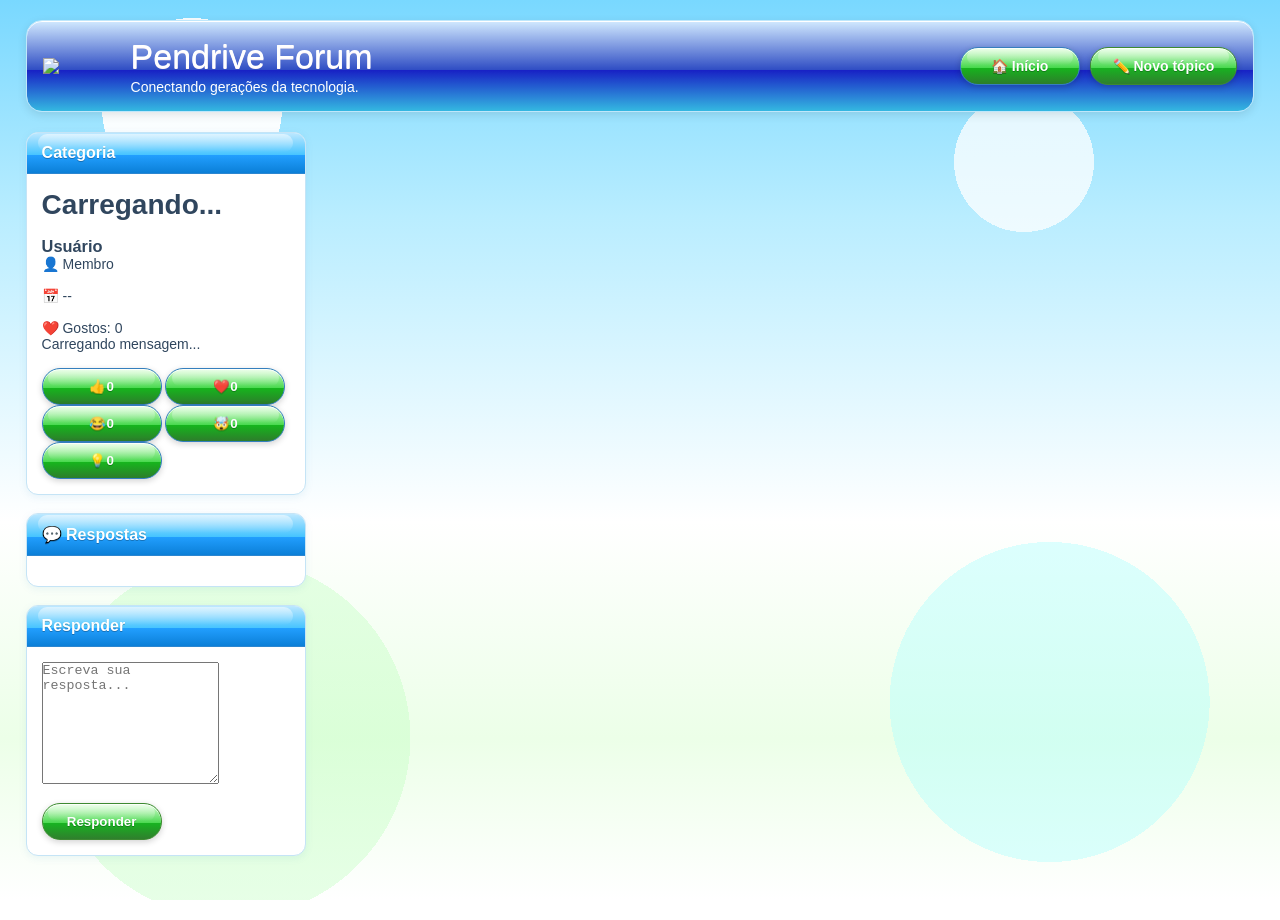
==== pages/topico.html @ 111d5592 "Add files via upload" ====
<!DOCTYPE html>
<html lang="pt-BR">

<head>

<meta charset="UTF-8">
<meta name="viewport" content="width=device-width, initial-scale=1.0">

<title>Tópico - Pendrive Forum</title>

<link rel="icon" href="../assets/favicon.png">
<link rel="stylesheet" href="../style.css">

</head>

<body>

<header>

<div class="topbar">

<div class="logo-area">

<img src="../assets/logo.png" class="logo">

<div class="logo-text">

<h1>Pendrive Forum</h1>
<p>Conectando gerações da tecnologia.</p>

</div>

</div>

<div class="user-buttons">

<a href="../index.html" class="glass-button">
🏠 Início
</a>

<a href="novo.html" class="glass-button green">
✏️ Novo tópico
</a>

</div>

</div>

</header>

<div class="wrapper">

<main class="content">

<div class="panel">

<h2 id="categoria">
Categoria
</h2>

<div class="panel-content">

<h1 id="titulo">

Carregando...

</h1>

<br>

<div class="topic-post">

<div class="author-card">

<h3 id="autor">

Usuário

</h3>

<p id="cargo">

👤 Membro

</p>

<br>

<p>

📅
<span id="data">
--
</span>

</p>

<br>

<p>

❤️ Gostos:
<span id="gostos">

0

</span>

</p>

</div>

<div class="post-content">

<div id="mensagem">

Carregando mensagem...

</div>

<br>

<div class="reacoes">

<button class="glass-button">

👍 <span id="curtir">0</span>

</button>

<button class="glass-button">

❤️ <span id="gostei">0</span>

</button>

<button class="glass-button">

😂 <span id="engracado">0</span>

</button>

<button class="glass-button">

🤯 <span id="impressionante">0</span>

</button>

<button class="glass-button">

💡 <span id="util">0</span>

</button>

</div>

</div>

</div>

</div>

</div>

<div class="panel">

<h2>💬 Respostas</h2>

<div class="panel-content">

<div id="listaRespostas">

<!-- As respostas serão carregadas aqui -->

</div>

</div>

</div>

<div class="panel">

<h2>Responder</h2>

<div class="panel-content">

<form id="respostaForm">

<textarea

id="resposta"

rows="8"

placeholder="Escreva sua resposta..."

required

></textarea>

<br><br>

<button

type="submit"

class="glass-button green">

Responder

</button>

</form>

</div>

</div>

</main>

</div>

<script type="module">

import {

    carregarTopico,

    carregarRespostas,

    responderTopico,

    adicionarVisualizacao

} from "../firebase.js";

/* ===========================
   ID do tópico
=========================== */

const parametros = new URLSearchParams(window.location.search);

const id = parametros.get("id");

/* ===========================
   Incrementa visualização
=========================== */

await adicionarVisualizacao(id);

/* ===========================
   Carrega tópico
=========================== */

const topico = await carregarTopico(id);

document.getElementById("categoria").textContent =
topico.categoria;

document.getElementById("titulo").textContent =
topico.titulo;

document.getElementById("autor").textContent =
topico.autor;

document.getElementById("cargo").textContent =
topico.cargo;

document.getElementById("mensagem").textContent =
topico.mensagem;

document.getElementById("curtir").textContent =
topico.reacoes.curtir;

document.getElementById("gostei").textContent =
topico.reacoes.gostei;

document.getElementById("engracado").textContent =
topico.reacoes.engraçado;

document.getElementById("impressionante").textContent =
topico.reacoes.impressionante;

document.getElementById("util").textContent =
topico.reacoes.util;

/* ===========================
   Data
=========================== */

if(topico.data){

    const data = topico.data.toDate();

    document.getElementById("data").textContent =
    data.toLocaleString("pt-BR");

}

/* ===========================
   Gostos
=========================== */

document.getElementById("gostos").textContent =
topico.gostos ?? 0;

/* ===========================
   Respostas
=========================== */

await carregarRespostas(id);

</script>

<script type="module">

const listaRespostas = document.getElementById("listaRespostas");

const respostas = await carregarRespostas(id);

listaRespostas.innerHTML = "";

respostas.forEach((resposta)=>{

    const div = document.createElement("div");

    div.className = "topic-card";

    div.innerHTML = `

        <div class="topic-icon">

            👤

        </div>

        <div class="topic-info">

            <h3>${resposta.autor}</h3>

            <p>${resposta.cargo}</p>

            <br>

            <div>

                ${resposta.mensagem}

            </div>

        </div>

        <div class="last-post">

            ${resposta.data}

        </div>

    `;

    listaRespostas.appendChild(div);

});

/* ===========================
   Enviar resposta
=========================== */

const formulario = document.getElementById("respostaForm");

formulario.addEventListener("submit",async(e)=>{

    e.preventDefault();

    const mensagem = document
        .getElementById("resposta")
        .value
        .trim();

    if(mensagem===""){

        return;

    }

    try{

        await responderTopico(

            id,

            mensagem

        );

        location.reload();

    }

    catch(erro){

        console.error(erro);

        alert("Não foi possível enviar a resposta.");

    }

});

</script>

</body>
</html>
---- style.css ----
/*==================================================
 Pendrive Forum
 style.css
 Parte 1
==================================================*/

/*=========================
 Reset
=========================*/

*{
    margin:0;
    padding:0;
    box-sizing:border-box;
}

html{

    scroll-behavior:smooth;

}

body{

    font-family:"Segoe UI",Tahoma,Arial,sans-serif;
    font-size:14px;
    color:#30465e;

    overflow-x:hidden;

    min-height:100vh;

    background:

    radial-gradient(circle at 15% 12%,rgba(255,255,255,.95) 0 90px,transparent 90px), radial-gradient(circle at 80% 18%,rgba(255,255,255,.75) 0 70px,transparent 70px), radial-gradient(circle at 82% 78%,rgba(170,255,255,.40) 0 160px,transparent 160px), radial-gradient(circle at 18% 82%,rgba(185,255,185,.35) 0 180px,transparent 180px), linear-gradient( to bottom, #79d8ff 0%, #b9edff 24%, #ffffff 58%, #ecffe8 82%, #ffffff 100% );

    background-attachment:fixed;

}

/*=========================
 Links
=========================*/

a{

    color:#0c72bc;
    text-decoration:none;
    transition:.18s;

}

a:hover{

    color:#009cff;

}

/*=========================
 Layout
=========================*/

.wrapper{

    width:min(1400px,96%);

    margin:20px auto;

    display:grid;

    grid-template-columns:280px 1fr;

    gap:18px;

}

.sidebar{

    display:flex;
    flex-direction:column;
    gap:16px;

}

.content{

    display:flex;
    flex-direction:column;
    gap:18px;

}

/*=========================
 Cabeçalho
=========================*/

header{

    width:min(1400px,96%);

    margin:20px auto 12px;

}

.topbar{

    display:flex;

    justify-content:space-between;

    align-items:center;

    gap:20px;

    padding:16px;

    border-radius:16px;

    background:

    linear-gradient( to bottom, #d2eaff 0%, #2d4bc3 55%, #1822c5 55%, #34b8e1 100% );

    border:1px solid #bfe7fb;

    backdrop-filter:blur(2px);

    box-shadow:

    inset 0 1px white,

    0 3px 10px rgba(0,0,0,.10);

}

/*=========================
 Logo
=========================*/

.logo-area{

    display:flex;

    align-items:center;

    gap:16px;

}

.logo{

    width:72px;

    height:auto;

}

.logo-text h1{

    font-size:34px;

    font-weight:300;

    color:#fff;

    text-shadow:0 1px #fff4f4;

}

.logo-text p{

    margin-top:3px;

    color:#fff;

}

/*=========================
 Botões
=========================*/

.user-buttons{

    display:flex;

    gap:10px;

}

.glass-button{

    position:relative;

    overflow:hidden;

    display:inline-flex;

    align-items:center;

    justify-content:center;

    padding:10px 22px;

    min-width:120px;

    border-radius:18px;

    color:white;

    font-weight:600;

    text-shadow:0 1px rgba(0,0,0,.25);

    border:1px solid #357fbe;

    background:

    linear-gradient( to bottom, #d8ffd2 0%, #46d84c 55%, #16b51d 55%, #2d7d2b 100% );

    box-shadow:

    inset 0 1px rgba(255,255,255,.9), 0 2px 6px rgba(0,0,0,.18);

}

.glass-button::before{

    content:"";

    position:absolute;

    left:5%;

    top:1px;

    width:90%;

    height:45%;

    border-radius:20px;

    background:

    linear-gradient(
        to bottom,
        rgba(255,255,255,.95),
        rgba(255,255,255,0)
    );

    opacity:.55;

}

.glass-button:hover{

    filter:brightness(1.05);

}

.glass-button.green{

    border-color:#3d8a31;

    background:

    linear-gradient(
        to bottom,
        #d9ffd4 0%,
        #49d84f 55%,
        #18b321 55%,
        #2f7f2d 100%
    );

}

/*=========================
 Menu
=========================*/

.navbar{

    width:min(1400px,96%);

    margin:0 auto 18px;

    display:flex;

    flex-wrap:wrap;

    justify-content:center;

    gap:8px;

    padding:8px;

    border-radius:14px;

    background:linear-gradient( to bottom, #d2eaff 0%, #2853ff 55%, #2531f9 55%, #34b8e1 100% );

    border:1px solid #bfe5fb;

    box-shadow:

    inset 0 1px white,

    0 2px 6px rgba(0,0,0,.08);

}

.navbar a{

    position:relative;

    display:flex;

    align-items:center;

    gap:8px;

    padding:9px 15px;

    border-radius:10px;

    color:#fff;

    font-weight:600;

}

.navbar a:hover{

    background:

    linear-gradient(
        to bottom,
        #ffffff,
        #dff4ff
    );

}

.navbar img{

    width:20px;

    height:20px;

}

/*==================================================
 Pendrive Forum
 style.css
 Parte 2
==================================================*/

/*=========================
 Painéis
=========================*/

.panel{

    background:#ffffff;

    border:1px solid #c5e4f6;

    border-radius:12px;

    overflow:hidden;

    box-shadow:

        inset 0 1px 0 #ffffff,

        0 2px 8px rgba(0,120,180,.08);

}

/*=========================
 Cabeçalhos dos painéis
=========================*/

.panel h2{

    position:relative;

    padding:11px 15px;

    font-size:16px;

    font-weight:600;

    color:#ffffff;

    text-shadow:0 1px rgba(0,0,0,.25);

    background:

    linear-gradient(
        to bottom,
        #bde8ff 0%,
        #46c4ff 55%,
        #229fff 55%,
        #0b7fd7 100%
    );

    border-bottom:1px solid #2b86d0;

}

.panel h2::before{

    content:"";

    position:absolute;

    left:4%;

    top:1px;

    width:92%;

    height:45%;

    border-radius:18px;

    background:

    linear-gradient(
        to bottom,
        rgba(255,255,255,.95),
        rgba(255,255,255,0)
    );

    opacity:.55;

}

/*=========================
 Conteúdo interno
=========================*/

.panel-content{

    padding:15px;

}

/*=========================
 Hero
=========================*/

.hero{

    position:relative;

    overflow:hidden;

    padding:28px;

    border-radius:12px;

    background:

    linear-gradient( to bottom, rgba(175, 244, 255, 0.97), rgba(151, 222, 255, 0.94) );

    border:1px solid #009dff;

    backdrop-filter:blur(2px);

    box-shadow:

        inset 0 1px white,

        0 2px 8px rgba(0,140,200,.08);

}

.hero::before{

    content:"";

    position:absolute;

    left:3%;

    top:1px;

    width:94%;

    height:48%;

    border-radius:20px;

    background:

    linear-gradient(
        to bottom,
        rgba(255,255,255,.92),
        rgba(255,255,255,0)
    );

}

.hero h2{

    position:relative;

    font-size:32px;

    font-weight:300;

    color:#0b73bf;

}

.hero p{

    position:relative;

    margin-top:10px;

    color:#5f788d;

    line-height:1.8;

}

/*=========================
 Lista lateral
=========================*/

.category-list{

    list-style:none;

}

.category-list li{

    display:flex;

    align-items:center;

    gap:10px;

    padding:10px 12px;

    border-bottom:1px solid #00a4ff;

    transition:.15s;

}

.category-list li:last-child{

    border-bottom:none;

}

.category-list li:hover{

    background:

    linear-gradient(
        to bottom,
        #ffffff,
        #eef9ff
    );

}

.category-list img{

    width:24px;

    height:24px;

}

.category-list a{

    font-weight:600;

    color:#2f6187;

}

/*=========================
 Estatísticas
=========================*/

.stats{

    display:flex;

    flex-direction:column;

    gap:8px;

}

.stats p{

    padding:9px 10px;

    background:#f8fdff;

    border:1px solid #e2f2fb;

    border-radius:6px;

    color:#5e778c;

}

/*=========================
 Membros online
=========================*/

.online-users{

    display:flex;

    flex-direction:column;

    gap:8px;

}

.online-users p{

    padding:9px 10px;

    border-radius:6px;

    background:#f8fdff;

    border:1px solid #e2f2fb;

    color:#5d768b;

}

/*==================================================
 Pendrive Forum
 style.css
 Parte 3
==================================================*/

/*=========================
 Área dos tópicos
=========================*/

.forum-list{

    display:flex;

    flex-direction:column;

    gap:14px;

}

/*=========================
 Cabeçalho da seção
=========================*/

.section-title{

    position:relative;

    display:flex;

    justify-content:space-between;

    align-items:center;

    padding:10px 14px;

    border-radius:12px;

    overflow:hidden;

    color:#fff;

    border:1px solid #2f84cf;

    background:

    linear-gradient(
        to bottom,
        #bfe9ff 0%,
        #49c5ff 55%,
        #1ea0ff 55%,
        #0c7fd5 100%
    );

    text-shadow:0 1px rgba(0,0,0,.25);

}

.section-title::before{

    content:"";

    position:absolute;

    top:1px;
    left:4%;

    width:92%;
    height:45%;

    border-radius:18px;

    background:

    linear-gradient(
        to bottom,
        rgba(255,255,255,.95),
        rgba(255,255,255,0)
    );

    opacity:.55;

}

.section-title h2{

    position:relative;

    font-size:17px;

    font-weight:600;

}

/*=========================
 Botão Novo Tópico
=========================*/

.new-topic{

    position:relative;

    overflow:hidden;

    padding:8px 18px;

    border-radius:18px;

    color:white;

    font-weight:600;

    border:1px solid #398531;

    background:

    linear-gradient( to bottom, #d8ffd2 0%, #46d84c 55%, #16b51d 55%, #2d7d2b 100% );

    text-shadow:0 1px rgba(0,0,0,.25);

}

.new-topic::before{

    content:"";

    position:absolute;

    left:5%;
    top:1px;

    width:90%;
    height:45%;

    border-radius:18px;

    background:

    linear-gradient(
        to bottom,
        rgba(255,255,255,.95),
        rgba(255,255,255,0)
    );

}

/*=========================
 Lista dos tópicos
=========================*/

.topic-card{

    display:grid;

    grid-template-columns:

        58px
        minmax(260px,1fr)
        95px
        110px
        180px;

    align-items:center;

    gap:14px;

    padding:14px;

    border:1px solid #c8e5f7;

    border-radius:10px;

    background:white;

    transition:.15s;

}

.topic-card:nth-child(even){

    background:#fff;

}

.topic-card:hover{

    border-color:#97d8ff;

    background:

    linear-gradient(
        to bottom,
        #ffffff,
        #edfaff
    );

}

/*=========================
 Ícone
=========================*/

.topic-icon{

    display:flex;

    align-items:center;

    justify-content:center;

    font-size:32px;

}

/*=========================
 Informações
=========================*/

.topic-info{

    min-width:0;

}

.topic-info h3{

    margin-bottom:5px;

}

.topic-info a{

    color:#0c72bc;

    font-size:17px;

    font-weight:600;

}

.topic-info a:hover{

    text-decoration:underline;

}

.topic-info p{

    font-size:13px;

    color:#718798;

    white-space:nowrap;

    overflow:hidden;

    text-overflow:ellipsis;

}

/*=========================
 Estatísticas
=========================*/

.topic-stats{

    text-align:center;

}

.topic-stats strong{

    display:block;

    font-size:19px;

    color:#0c73be;

}

.topic-stats small{

    color:#7b91a0;

    font-size:12px;

}

/*=========================
 Última resposta
=========================*/

.last-post{

    text-align:right;

}

.last-post strong{

    color:#0b72bc;

    font-size:14px;

}

.last-post p{

    margin-top:4px;

    color:#5f7687;

    font-size:13px;

}

.last-post small{

    color:#8197a5;

    font-size:12px;

}

/*=========================
 Separação
=========================*/

.topic-card + .topic-card{

    margin-top:-4px;

}

/*==================================================
 Pendrive Forum
 style.css
 Parte 4
==================================================*/

/*=========================
 Categorias
=========================*/

.category-grid{

    display:flex;

    flex-direction:column;

    gap:12px;

}

.category-card{

    display:grid;

    grid-template-columns:
        60px
        minmax(250px,1fr)
        100px
        100px
        180px;

    align-items:center;

    gap:15px;

    padding:14px;

    background:#ffffff;

    border:1px solid #c8e4f5;

    border-radius:10px;

    transition:.15s;

}

.category-card:nth-child(even){

    background:#f9fdff;

}

.category-card:hover{

    background:

    linear-gradient(
        to bottom,
        #ffffff,
        #eefaff
    );

    border-color:#8fd8ff;

}

.category-card img{

    width:42px;

    height:42px;

}

.category-card h3{

    color:#0b72bd;

    font-size:18px;

    font-weight:600;

    margin-bottom:4px;

}

.category-card p{

    color:#6d8597;

    font-size:13px;

    line-height:1.5;

}

/*=========================
 Rodapé
=========================*/

footer{

    width:min(1400px,96%);

    margin:25px auto;

    background:#ffffff;

    border:1px solid #c5e2f4;

    border-radius:12px;

    overflow:hidden;

    box-shadow:

        inset 0 1px white,

        0 2px 8px rgba(0,120,180,.08);

}

.footer-top{

    height:8px;

    background:

    linear-gradient(
        to right,
        #22a9ff,
        #4fd85d,
        #ffe86a,
        #ff9e4d,
        #22a9ff
    );

}

.footer-content{

    display:flex;

    justify-content:space-between;

    align-items:center;

    flex-wrap:wrap;

    gap:20px;

    padding:18px;

}

.footer-content h3{

    color:#0b72bc;

    font-weight:300;

    margin-bottom:5px;

}

.footer-content p{

    color:#728796;

    line-height:1.6;

}

/*=========================
 Scrollbar
=========================*/

::-webkit-scrollbar{

    width:12px;

}

::-webkit-scrollbar-track{

    background:#eefbff;

}

::-webkit-scrollbar-thumb{

    border-radius:20px;

    background:

    linear-gradient(
        to bottom,
        #bfe9ff 0%,
        #46c4ff 55%,
        #219fff 55%,
        #0d7ed4 100%
    );

}

/*=========================
 Seleção
=========================*/

::selection{

    background:#8cddff;

    color:#05314f;

}

/*=========================
 Responsividade
=========================*/

@media (max-width:1200px){

    .wrapper{

        grid-template-columns:250px 1fr;

    }

}

@media (max-width:900px){

    .wrapper{

        grid-template-columns:1fr;

    }

    .sidebar{

        order:2;

    }

    .content{

        order:1;

    }

    .topbar{

        flex-direction:column;

        text-align:center;

    }

    .logo-area{

        justify-content:center;

    }

    .user-buttons{

        justify-content:center;

        flex-wrap:wrap;

    }

    .navbar{

        justify-content:flex-start;

        overflow-x:auto;

        flex-wrap:nowrap;

    }

    .topic-card{

        grid-template-columns:
            60px
            1fr;

    }

    .topic-stats,

    .last-post{

        grid-column:2;

        text-align:left;

    }

    .category-card{

        grid-template-columns:
            60px
            1fr;

    }

}

@media (max-width:600px){

    .wrapper{

        width:98%;

    }

    .logo{

        width:56px;

    }

    .logo-text h1{

        font-size:26px;

    }

    .logo-text p{

        font-size:14px;

    }

    .user-buttons{

        width:100%;

        flex-direction:column;

    }

    .glass-button{

        width:100%;

    }

    .topic-card,

    .category-card{

        display:flex;

        flex-direction:column;

        align-items:flex-start;

    }

    .topic-icon{

        align-self:center;

    }

    .topic-stats{

        width:100%;

        display:flex;

        justify-content:space-around;

    }

    .last-post{

        text-align:left;

    }

    .footer-content{

        flex-direction:column;

        text-align:center;

    }

}
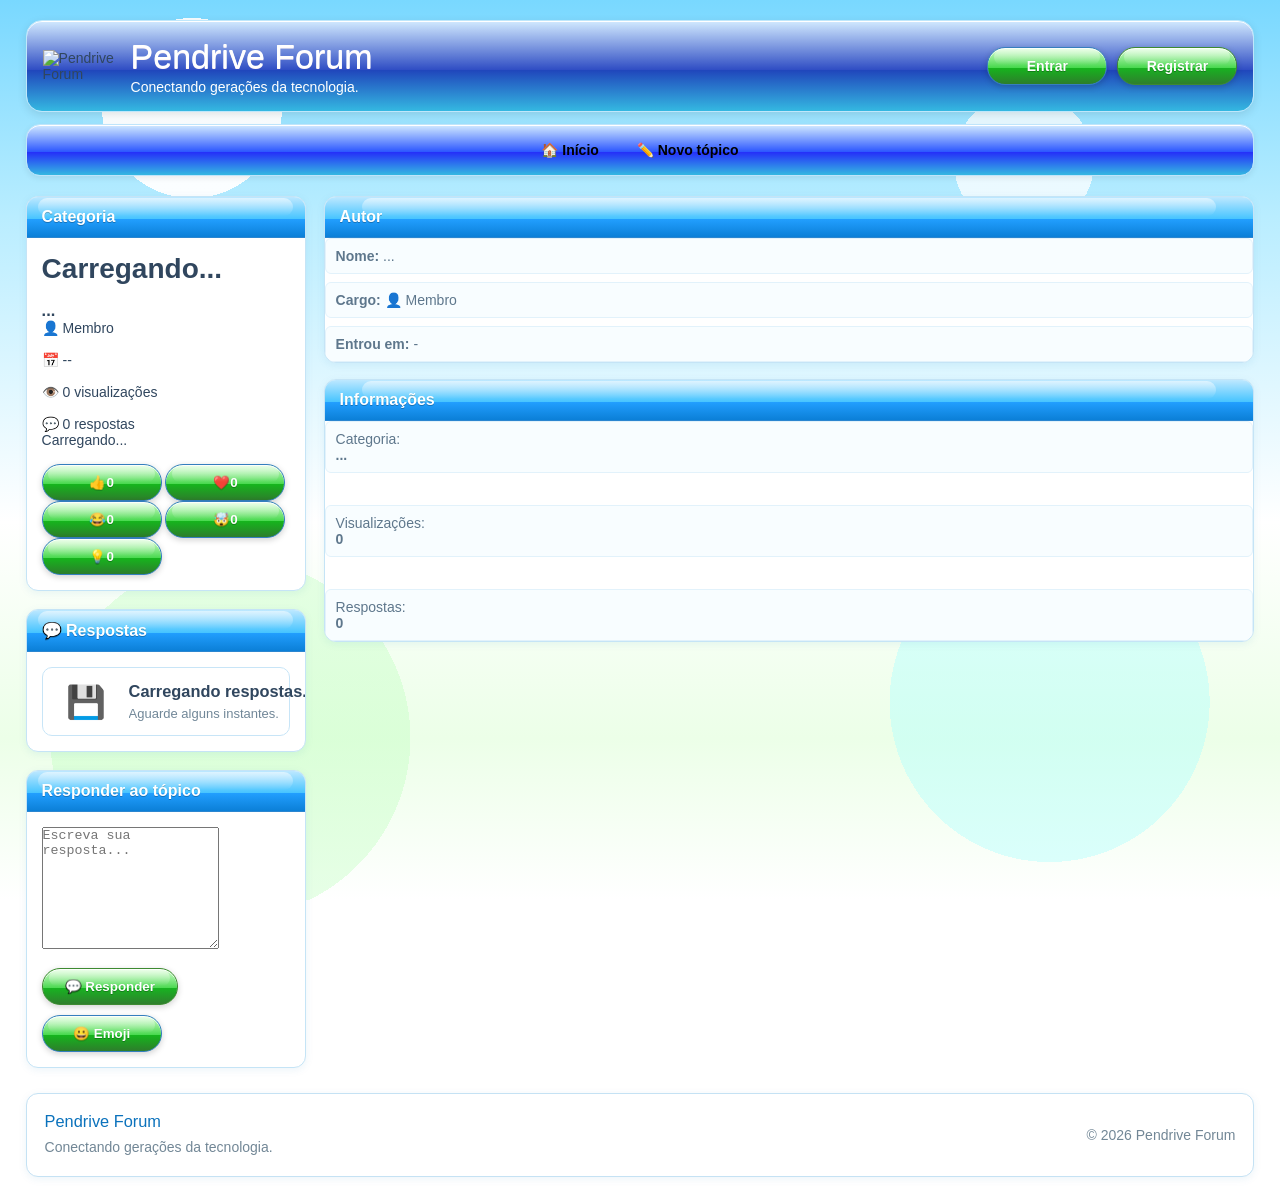
==== commit 01aee870: "Update topico.html" ====
--- a/pages/topico.html
+++ b/pages/topico.html
@@ -4,12 +4,17 @@
 <head>
 
 <meta charset="UTF-8">
-<meta name="viewport" content="width=device-width, initial-scale=1.0">
+
+<meta name="viewport"
+content="width=device-width, initial-scale=1.0">
 
 <title>Tópico - Pendrive Forum</title>
 
-<link rel="icon" href="../assets/favicon.png">
-<link rel="stylesheet" href="../style.css">
+<link rel="icon"
+href="../assets/favicon.png">
+
+<link rel="stylesheet"
+href="../style.css">
 
 </head>
 
@@ -21,32 +26,79 @@
 
 <div class="logo-area">
 
-<img src="../assets/logo.png" class="logo">
+<img
+
+src="../assets/logo.png"
+
+class="logo"
+
+alt="Pendrive Forum">
 
 <div class="logo-text">
 
-<h1>Pendrive Forum</h1>
-<p>Conectando gerações da tecnologia.</p>
-
-</div>
-
-</div>
-
-<div class="user-buttons">
-
-<a href="../index.html" class="glass-button">
+<h1>
+
+Pendrive Forum
+
+</h1>
+
+<p>
+
+Conectando gerações da tecnologia.
+
+</p>
+
+</div>
+
+</div>
+
+<div
+
+class="user-buttons"
+
+id="userButtons">
+
+<a
+
+href="login.html"
+
+class="glass-button">
+
+Entrar
+
+</a>
+
+<a
+
+href="cadastro.html"
+
+class="glass-button green">
+
+Registrar
+
+</a>
+
+</div>
+
+</div>
+
+</header>
+
+<nav class="navbar">
+
+<a href="../index.html">
+
 🏠 Início
+
 </a>
 
-<a href="novo.html" class="glass-button green">
+<a href="novo.html">
+
 ✏️ Novo tópico
+
 </a>
 
-</div>
-
-</div>
-
-</header>
+</nav>
 
 <div class="wrapper">
 
@@ -55,7 +107,9 @@
 <div class="panel">
 
 <h2 id="categoria">
+
 Categoria
+
 </h2>
 
 <div class="panel-content">
@@ -74,7 +128,7 @@
 
 <h3 id="autor">
 
-Usuário
+...
 
 </h3>
 
@@ -89,8 +143,11 @@
 <p>
 
 📅
+
 <span id="data">
+
 --
+
 </span>
 
 </p>
@@ -99,13 +156,32 @@
 
 <p>
 
-❤️ Gostos:
-<span id="gostos">
+👁️
+
+<span id="visualizacoes">
 
 0
 
 </span>
 
+visualizações
+
+</p>
+
+<br>
+
+<p>
+
+💬
+
+<span id="respostas">
+
+0
+
+</span>
+
+respostas
+
 </p>
 
 </div>
@@ -114,7 +190,7 @@
 
 <div id="mensagem">
 
-Carregando mensagem...
+Carregando...
 
 </div>
 
@@ -122,33 +198,83 @@
 
 <div class="reacoes">
 
-<button class="glass-button">
-
-👍 <span id="curtir">0</span>
+<button
+
+class="glass-button"
+
+id="btnCurtir">
+
+👍
+
+<span id="curtir">
+
+0
+
+</span>
 
 </button>
 
-<button class="glass-button">
-
-❤️ <span id="gostei">0</span>
+<button
+
+class="glass-button"
+
+id="btnGostei">
+
+❤️
+
+<span id="gostei">
+
+0
+
+</span>
 
 </button>
 
-<button class="glass-button">
-
-😂 <span id="engracado">0</span>
+<button
+
+class="glass-button"
+
+id="btnEngracado">
+
+😂
+
+<span id="engracado">
+
+0
+
+</span>
 
 </button>
 
-<button class="glass-button">
-
-🤯 <span id="impressionante">0</span>
+<button
+
+class="glass-button"
+
+id="btnImpressionante">
+
+🤯
+
+<span id="impressionante">
+
+0
+
+</span>
 
 </button>
 
-<button class="glass-button">
-
-💡 <span id="util">0</span>
+<button
+
+class="glass-button"
+
+id="btnUtil">
+
+💡
+
+<span id="util">
+
+0
+
+</span>
 
 </button>
 
@@ -164,13 +290,41 @@
 
 <div class="panel">
 
-<h2>💬 Respostas</h2>
+<h2>
+
+💬 Respostas
+
+</h2>
 
 <div class="panel-content">
 
 <div id="listaRespostas">
 
-<!-- As respostas serão carregadas aqui -->
+<div class="topic-card">
+
+<div class="topic-icon">
+
+💾
+
+</div>
+
+<div class="topic-info">
+
+<h3>
+
+Carregando respostas...
+
+</h3>
+
+<p>
+
+Aguarde alguns instantes.
+
+</p>
+
+</div>
+
+</div>
 
 </div>
 
@@ -180,7 +334,11 @@
 
 <div class="panel">
 
-<h2>Responder</h2>
+<h2>
+
+Responder ao tópico
+
+</h2>
 
 <div class="panel-content">
 
@@ -200,16 +358,32 @@
 
 <br><br>
 
+<div style="display:flex;gap:10px;flex-wrap:wrap;">
+
 <button
 
 type="submit"
 
 class="glass-button green">
 
-Responder
+💬 Responder
 
 </button>
 
+<button
+
+type="button"
+
+class="glass-button"
+
+id="btnEmoji">
+
+😀 Emoji
+
+</button>
+
+</div>
+
 </form>
 
 </div>
@@ -218,196 +392,528 @@
 
 </main>
 
-</div>
+<aside class="sidebar">
+
+<div class="panel">
+
+<h2>
+
+Autor
+
+</h2>
+
+<div class="stats">
+
+<p>
+
+<strong>
+
+Nome:
+
+</strong>
+
+<span id="autorLateral">
+
+...
+
+</span>
+
+</p>
+
+<p>
+
+<strong>
+
+Cargo:
+
+</strong>
+
+<span id="cargoLateral">
+
+👤 Membro
+
+</span>
+
+</p>
+
+<p>
+
+<strong>
+
+Entrou em:
+
+</strong>
+
+<span id="entradaAutor">
+
+-
+
+</span>
+
+</p>
+
+</div>
+
+</div>
+
+<div class="panel">
+
+<h2>
+
+Informações
+
+</h2>
+
+<div class="stats">
+
+<p>
+
+Categoria:
+
+<br>
+
+<strong id="categoriaLateral">
+
+...
+
+</strong>
+
+</p>
+
+<br>
+
+<p>
+
+Visualizações:
+
+<br>
+
+<strong id="viewsLateral">
+
+0
+
+</strong>
+
+</p>
+
+<br>
+
+<p>
+
+Respostas:
+
+<br>
+
+<strong id="respostasLateral">
+
+0
+
+</strong>
+
+</p>
+
+</div>
+
+</div>
+
+</aside>
+
+</div>
+    
+<footer>
+
+<div class="footer-content">
+
+<div class="footer-left">
+
+<h3>
+
+Pendrive Forum
+
+</h3>
+
+<p>
+
+Conectando gerações da tecnologia.
+
+</p>
+
+</div>
+
+<div class="footer-right">
+
+<p>
+
+© 2026 Pendrive Forum
+
+</p>
+
+</div>
+
+</div>
+
+</footer>
 
 <script type="module">
 
 import {
 
+    verificarSessao,
+    obterUsuario,
+    logout
+
+} from "../auth.js";
+
+import {
+
     carregarTopico,
-
     carregarRespostas,
-
     responderTopico,
-
-    adicionarVisualizacao
-
-} from "../firebase.js";
+    adicionarVisualizacao,
+    reagir
+
+} from "../forum.js";
+
+/* ===========================
+   Usuário
+=========================== */
+
+const userButtons = document.getElementById("userButtons");
+
+verificarSessao(async(usuario)=>{
+
+    if(!usuario){
+
+        return;
+
+    }
+
+    const dados = await obterUsuario();
+
+    userButtons.innerHTML = `
+
+        <span style="display:flex;align-items:center;font-weight:bold;">
+
+            👤&nbsp;${dados.nome}
+
+        </span>
+
+        <a href="novo.html" class="glass-button green">
+
+            Novo tópico
+
+        </a>
+
+        <button id="logoutBtn" class="glass-button">
+
+            Sair
+
+        </button>
+
+    `;
+
+    document.getElementById("logoutBtn").onclick = async()=>{
+
+        await logout();
+
+        location.href="../index.html";
+
+    };
+
+});
 
 /* ===========================
    ID do tópico
 =========================== */
 
-const parametros = new URLSearchParams(window.location.search);
+const parametros = new URLSearchParams(
+
+    window.location.search
+
+);
 
 const id = parametros.get("id");
 
-/* ===========================
-   Incrementa visualização
-=========================== */
-
-await adicionarVisualizacao(id);
+if(!id){
+
+    alert("Tópico não encontrado.");
+
+    location.href="../index.html";
+
+    throw new Error("ID inválido.");
+
+}
 
 /* ===========================
    Carrega tópico
 =========================== */
 
+await adicionarVisualizacao(id);
+
 const topico = await carregarTopico(id);
 
-document.getElementById("categoria").textContent =
-topico.categoria;
-
-document.getElementById("titulo").textContent =
-topico.titulo;
-
-document.getElementById("autor").textContent =
-topico.autor;
-
-document.getElementById("cargo").textContent =
-topico.cargo;
-
-document.getElementById("mensagem").textContent =
-topico.mensagem;
+if(!topico){
+
+    alert("Este tópico não existe.");
+
+    location.href="../index.html";
+
+    throw new Error("Tópico inexistente.");
+
+}
+
+document.getElementById("categoria").textContent = topico.categoria;
+
+document.getElementById("categoriaLateral").textContent = topico.categoria;
+
+document.getElementById("titulo").textContent = topico.titulo;
+
+document.getElementById("autor").textContent = topico.autor;
+
+document.getElementById("autorLateral").textContent = topico.autor;
+
+document.getElementById("cargo").textContent = topico.cargo;
+
+document.getElementById("cargoLateral").textContent = topico.cargo;
+
+document.getElementById("mensagem").textContent = topico.mensagem;
+
+document.getElementById("visualizacoes").textContent = topico.visualizacoes + 1;
+
+document.getElementById("viewsLateral").textContent = topico.visualizacoes + 1;
+
+document.getElementById("respostas").textContent = topico.respostas;
+
+document.getElementById("respostasLateral").textContent = topico.respostas;
+
+if(topico.data){
+
+    document.getElementById("data").textContent =
+
+        topico.data
+
+        .toDate()
+
+        .toLocaleString("pt-BR");
+
+}
 
 document.getElementById("curtir").textContent =
+
 topico.reacoes.curtir;
 
 document.getElementById("gostei").textContent =
+
 topico.reacoes.gostei;
 
 document.getElementById("engracado").textContent =
-topico.reacoes.engraçado;
+
+topico.reacoes.engracado;
 
 document.getElementById("impressionante").textContent =
+
 topico.reacoes.impressionante;
 
 document.getElementById("util").textContent =
+
 topico.reacoes.util;
-
-/* ===========================
-   Data
-=========================== */
-
-if(topico.data){
-
-    const data = topico.data.toDate();
-
-    document.getElementById("data").textContent =
-    data.toLocaleString("pt-BR");
-
-}
-
-/* ===========================
-   Gostos
-=========================== */
-
-document.getElementById("gostos").textContent =
-topico.gostos ?? 0;
 
 /* ===========================
    Respostas
 =========================== */
 
-await carregarRespostas(id);
+const listaRespostas = document.getElementById("listaRespostas");
+
+const respostas = await carregarRespostas(id);
+
+listaRespostas.innerHTML = "";
+
+if(respostas.length===0){
+
+    listaRespostas.innerHTML = `
+
+        <div class="topic-card">
+
+            <div class="topic-icon">
+
+                💬
+
+            </div>
+
+            <div class="topic-info">
+
+                <h3>
+
+                    Ainda não há respostas.
+
+                </h3>
+
+                <p>
+
+                    Seja o primeiro a responder!
+
+                </p>
+
+            </div>
+
+        </div>
+
+    `;
+
+}else{
+
+    respostas.forEach((resposta)=>{
+
+        const card = document.createElement("div");
+
+        card.className = "topic-card";
+
+        const data = resposta.data?.toDate
+            ? resposta.data.toDate().toLocaleString("pt-BR")
+            : "-";
+
+        card.innerHTML = `
+
+            <div class="topic-icon">
+
+                👤
+
+            </div>
+
+            <div class="topic-info">
+
+                <h3>
+
+                    ${resposta.autor}
+
+                </h3>
+
+                <p>
+
+                    ${resposta.cargo}
+
+                </p>
+
+                <br>
+
+                <div>
+
+                    ${resposta.mensagem}
+
+                </div>
+
+            </div>
+
+            <div class="last-post">
+
+                ${data}
+
+            </div>
+
+        `;
+
+        listaRespostas.appendChild(card);
+
+    });
+
+}
+
+/* ===========================
+   Responder
+=========================== */
+
+document
+
+.getElementById("respostaForm")
+
+.addEventListener("submit",async(e)=>{
+
+    e.preventDefault();
+
+    const mensagem =
+
+        document
+
+        .getElementById("resposta")
+
+        .value
+
+        .trim();
+
+    if(!mensagem){
+
+        return;
+
+    }
+
+    await responderTopico(
+
+        id,
+
+        mensagem
+
+    );
+
+    location.reload();
+
+});
+
+/* ===========================
+   Emojis
+=========================== */
+
+document
+
+.getElementById("btnEmoji")
+
+.onclick = ()=>{
+
+    const campo =
+
+        document.getElementById("resposta");
+
+    campo.value += " 😀";
+
+    campo.focus();
+
+};
+
+/* ===========================
+   Reações
+=========================== */
+
+document
+
+.getElementById("btnCurtir")
+
+.onclick = ()=>reagir(id,"curtir");
+
+document
+
+.getElementById("btnGostei")
+
+.onclick = ()=>reagir(id,"gostei");
+
+document
+
+.getElementById("btnEngracado")
+
+.onclick = ()=>reagir(id,"engracado");
+
+document
+
+.getElementById("btnImpressionante")
+
+.onclick = ()=>reagir(id,"impressionante");
+
+document
+
+.getElementById("btnUtil")
+
+.onclick = ()=>reagir(id,"util");
 
 </script>
 
-<script type="module">
-
-const listaRespostas = document.getElementById("listaRespostas");
-
-const respostas = await carregarRespostas(id);
-
-listaRespostas.innerHTML = "";
-
-respostas.forEach((resposta)=>{
-
-    const div = document.createElement("div");
-
-    div.className = "topic-card";
-
-    div.innerHTML = `
-
-        <div class="topic-icon">
-
-            👤
-
-        </div>
-
-        <div class="topic-info">
-
-            <h3>${resposta.autor}</h3>
-
-            <p>${resposta.cargo}</p>
-
-            <br>
-
-            <div>
-
-                ${resposta.mensagem}
-
-            </div>
-
-        </div>
-
-        <div class="last-post">
-
-            ${resposta.data}
-
-        </div>
-
-    `;
-
-    listaRespostas.appendChild(div);
-
-});
-
-/* ===========================
-   Enviar resposta
-=========================== */
-
-const formulario = document.getElementById("respostaForm");
-
-formulario.addEventListener("submit",async(e)=>{
-
-    e.preventDefault();
-
-    const mensagem = document
-        .getElementById("resposta")
-        .value
-        .trim();
-
-    if(mensagem===""){
-
-        return;
-
-    }
-
-    try{
-
-        await responderTopico(
-
-            id,
-
-            mensagem
-
-        );
-
-        location.reload();
-
-    }
-
-    catch(erro){
-
-        console.error(erro);
-
-        alert("Não foi possível enviar a resposta.");
-
-    }
-
-});
-
-</script>
-
 </body>
-</html>+
+</html>
--- a/style.css
+++ b/style.css
@@ -118,7 +118,7 @@
 
     background:
 
-    linear-gradient( to bottom, #d2eaff 0%, #2d4bc3 55%, #1822c5 55%, #34b8e1 100% );
+    linear-gradient( to bottom, #d2eaff 0%, #2d4bc3 55%, #2047bc 55%, #34b8e1 100% );
 
     border:1px solid #bfe7fb;
 
@@ -320,7 +320,7 @@
 
     border-radius:10px;
 
-    color:#fff;
+    color:#000;
 
     font-weight:600;
 
